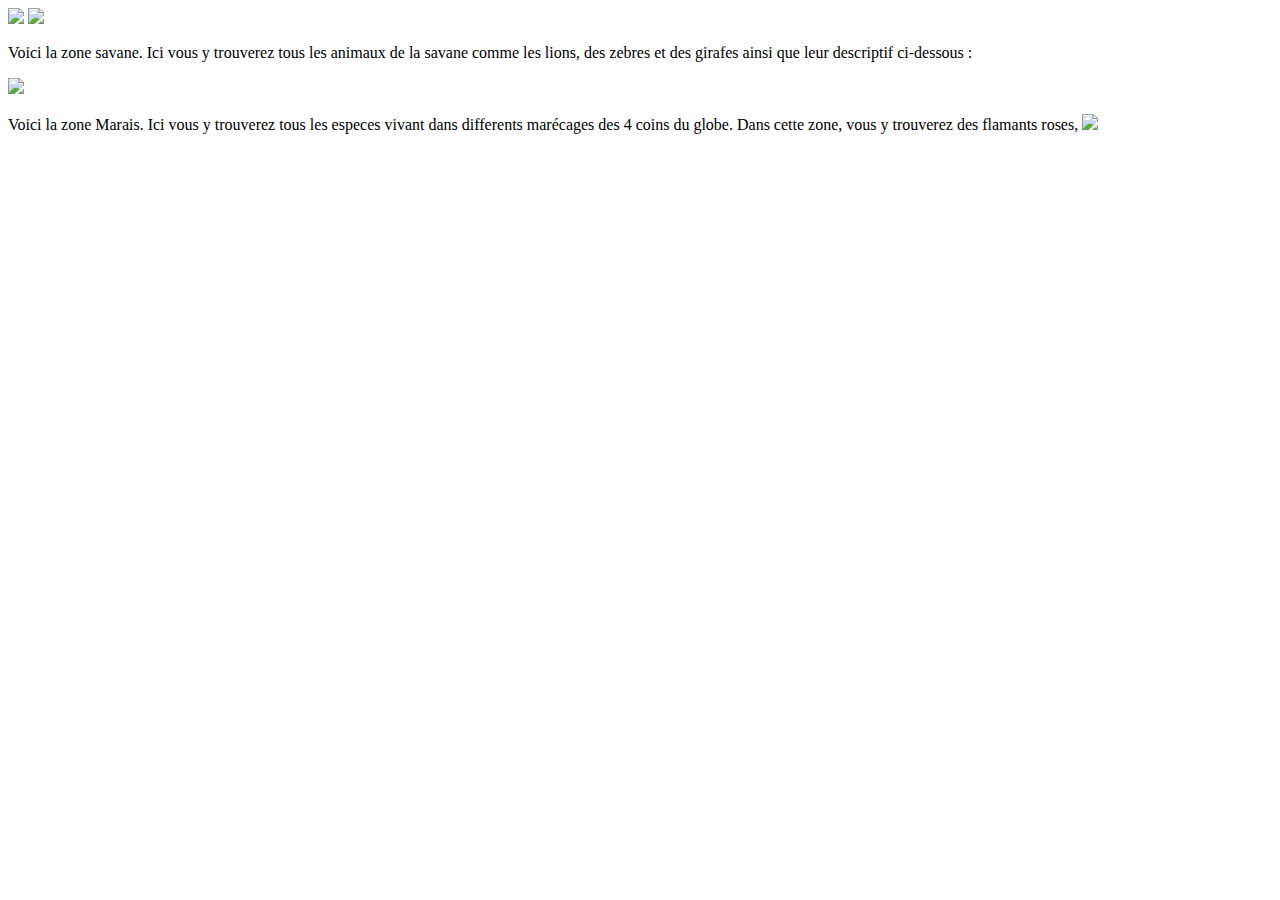
==== habitats.html @ 65be9f12 "Add files via upload" ====
<!DOCTYPE html>
<html>
    <title>Les differents habitats de nos animaux</title>
    <body>
        <div class="zone1">
            <img src="https://img.freepik.com/vecteurs-premium/scene-nature-verticale-paysage-vue-foret-vue-du-ciel-coucher-soleil-jaune_1639-16864.jpg?w=740">
            <img src="https://upload.wikimedia.org/wikipedia/commons/a/ac/Plaine_Africaine.jpg">
            <p>Voici la zone savane. 
                Ici vous y trouverez tous les animaux de la savane comme les lions, des zebres et des girafes ainsi que leur descriptif ci-dessous : 
            </p>

        </div>
        <div class="zone2">
            <img src="https://game-guide.fr/304958-planet-zoo-pack-animaux-des-zones-humides/zoopantanal3/">
            <p>Voici la zone Marais. Ici vous y trouverez tous les especes vivant dans differents marécages des 4 coins du globe.
                Dans cette zone, vous y trouverez des flamants roses, 
                <img src="https://saviezvous.fr/wp-content/uploads/2021/07/pourquoi-les-flamants-roses-sont-ils-roses.jpg">
            </p>
        </div>
        <div >

        </div>
    </body>
</html>
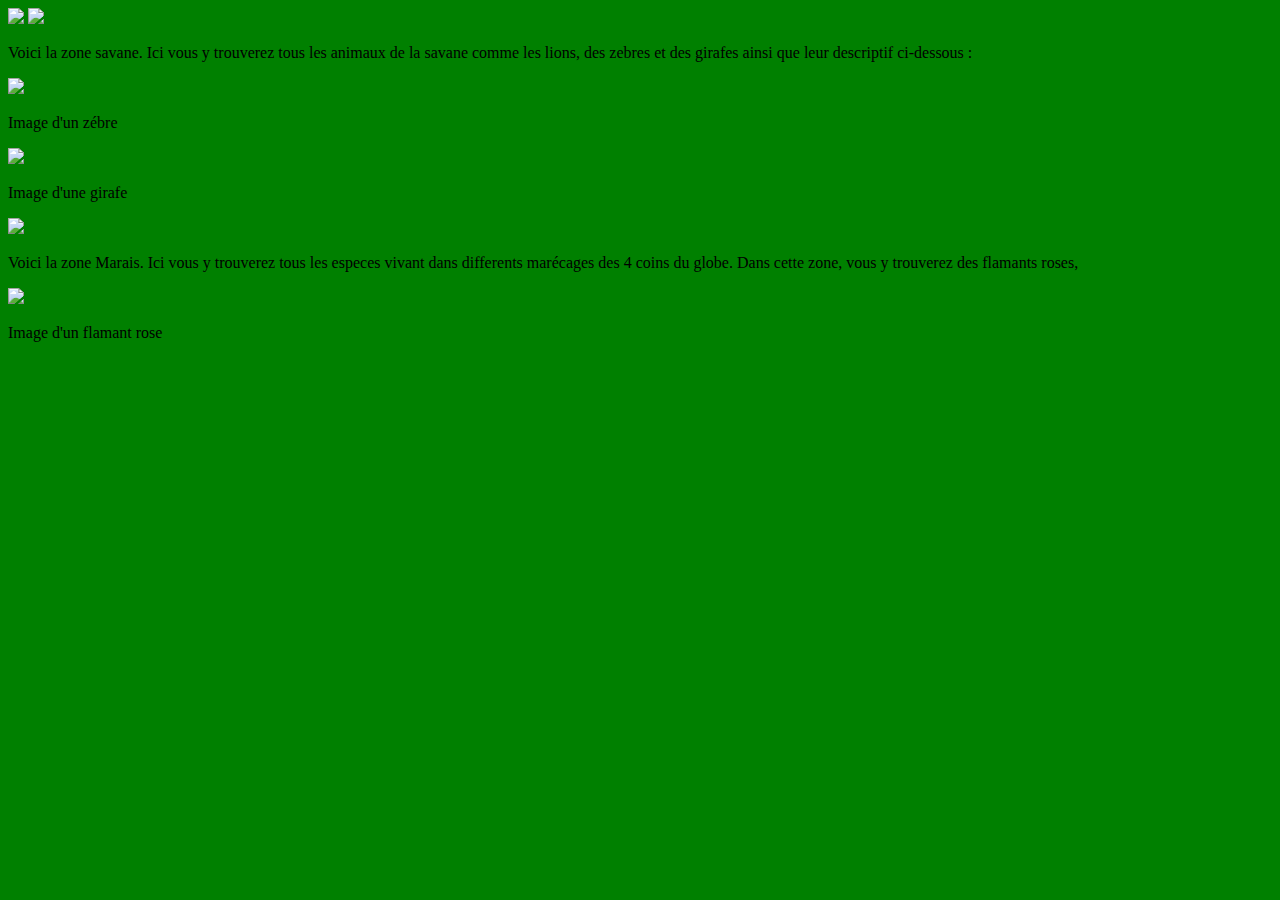
==== commit 715a3a6b: "Add files via upload" ====
--- a/habitats.html
+++ b/habitats.html
@@ -1,6 +1,12 @@
 <!DOCTYPE html>
 <html>
     <title>Les differents habitats de nos animaux</title>
+    <style>
+
+        * {
+            background-color: green;
+        }
+    </style>
     <body>
         <div class="zone1">
             <img src="https://img.freepik.com/vecteurs-premium/scene-nature-verticale-paysage-vue-foret-vue-du-ciel-coucher-soleil-jaune_1639-16864.jpg?w=740">
@@ -8,17 +14,26 @@
             <p>Voici la zone savane. 
                 Ici vous y trouverez tous les animaux de la savane comme les lions, des zebres et des girafes ainsi que leur descriptif ci-dessous : 
             </p>
+            <img src="https://parc.branfere.com/wp-content/uploads/sites/2/2024/04/zebre-plaine-africaine.png">
+            <p>
+                Image d'un zébre
+            </p>
+            <img src="https://parc.branfere.com/wp-content/uploads/sites/2/2024/04/girafe-plaine-africaine.png">
+            <p>
+                Image d'une girafe
+            </p>
 
         </div>
         <div class="zone2">
             <img src="https://game-guide.fr/304958-planet-zoo-pack-animaux-des-zones-humides/zoopantanal3/">
-            <p>Voici la zone Marais. Ici vous y trouverez tous les especes vivant dans differents marécages des 4 coins du globe.
-                Dans cette zone, vous y trouverez des flamants roses, 
+            <p>
+                Voici la zone Marais. Ici vous y trouverez tous les especes vivant dans differents marécages des 4 coins du globe.
+                Dans cette zone, vous y trouverez des flamants roses,
+            </p> 
                 <img src="https://saviezvous.fr/wp-content/uploads/2021/07/pourquoi-les-flamants-roses-sont-ils-roses.jpg">
+            <p>
+                Image d'un flamant rose
             </p>
-        </div>
-        <div >
-
         </div>
     </body>
 </html>